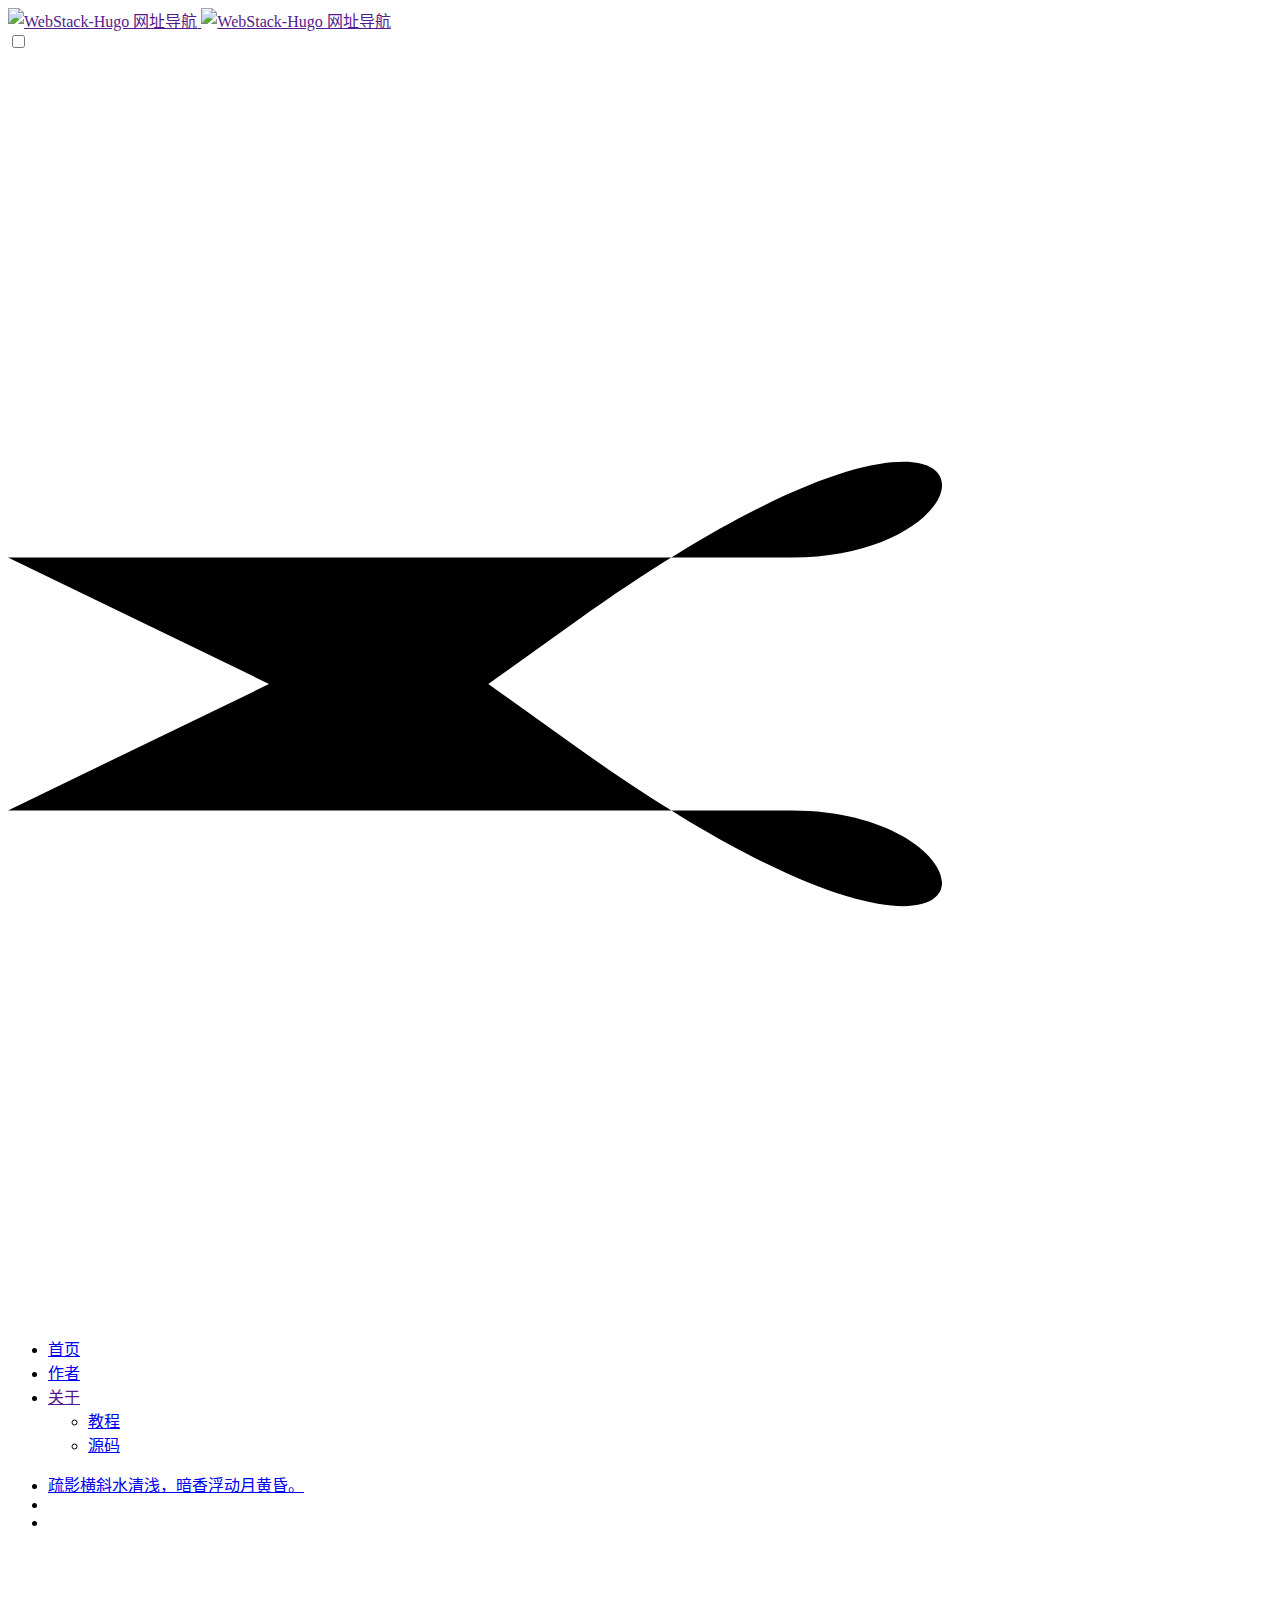
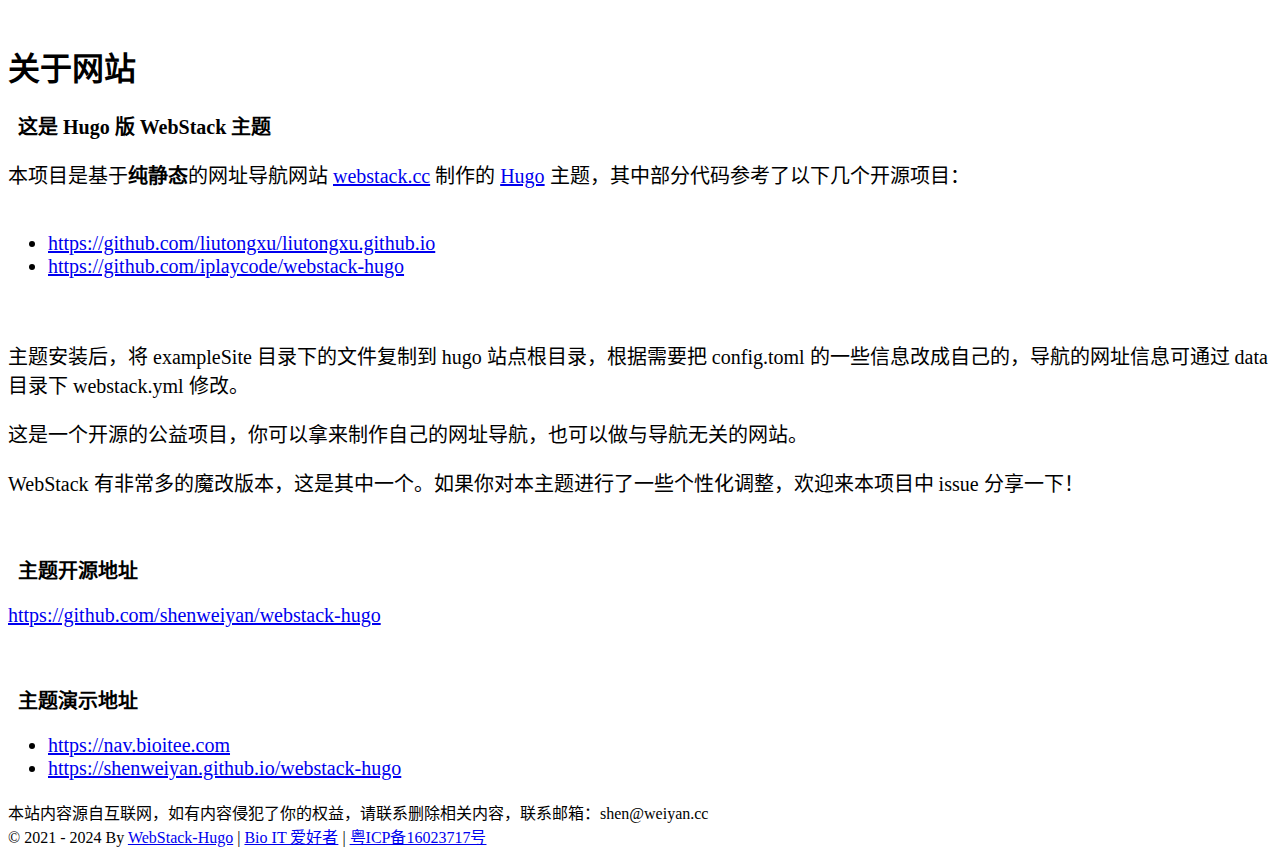
==== about/index.html @ 25b74075 "first" ====
<!DOCTYPE html>
<html lang="zh-CN">

<head>
    <meta charset="UTF-8" />
    <meta http-equiv="X-UA-Compatible" content="IE=edge, chrome=1" />
    <meta name="viewport"
        content="width=device-width, initial-scale=1.0, minimum-scale=1.0, maximum-scale=1.0, user-scalable=no" />
    <meta name="theme-color" content="#f9f9f9" />
    <title>WebStack-Hugo 网址导航</title>
    <link rel="shortcut icon" href="https://bioit.top/assets/images/bi-favicon.png" />
    <meta name="keywords" content="WebStack-Hugo 网址导航" />
    
    <meta name="baidu-site-verification" content="codeva-cCAOSG8MBO" />
    
    <link rel="stylesheet" id="block-library-css"
        href="https://bioit.top/assets/css/block-library.min-5.6.2.css" type="text/css" media="all" />
    <link rel="stylesheet" id="iconfont-css" href="https://bioit.top/assets/css/iconfont-3.03029.1.css"
        type="text/css" media="all" />
    <link rel="stylesheet" id="bootstrap-css" href="https://bioit.top/assets/css/bootstrap.min-4.3.1.css"
        type="text/css" media="all" />
    <link rel="stylesheet" id="fancybox-css" href="https://bioit.top/assets/css/fancybox.min-3.5.7.css"
        type="text/css" media="all" />
    <link rel="stylesheet" id="iowen-css" href="https://bioit.top/assets/css/style-3.03029.1.css"
        type="text/css" media="all" />
    <link rel="stylesheet" id="custom-css" href="https://bioit.top/assets/css/custom-style.css"
        type="text/css" media="all" />
    <link rel="stylesheet" id="fortawesome-css" href="https://bioit.top/assets/fontawesome-5.15.4/css/all.min.css" type="text/css" />
    <script type="text/javascript" src="https://bioit.top/assets/js/jquery.min-3.2.1.js" id="jquery-js"></script>
    <script type="text/javascript" src="https://bioit.top/assets/js/content-search.js"  id="content-search-js"></script>
    
    <script>
        
        var _hmt = _hmt || [];
            (function () {
                var hm = document.createElement("script");
                hm.src = "https://hm.baidu.com/hm.js?efccc04cb44fc49faddac5876180b369";
                var s = document.getElementsByTagName("script")[0];
                s.parentNode.insertBefore(hm, s);
            })();
        
    </script>
    
    
     
    
    
    
    
</head>


<div class="main-content flex-fill grid-bg">
    <div class="big-header-banner">
        <div id="header" class="page-header sticky">
            <div class="navbar navbar-expand-md">
                <div class="container-fluid p-0">

                    <a href="" class="navbar-brand d-md-none" title="WebStack-Hugo 网址导航">
                        <img src="https://bioit.top/assets/images/bi.png" class="logo-light"
                            alt="WebStack-Hugo 网址导航">
                        <img src="https://bioit.top/assets/images/bi.png" class="logo-dark d-none"
                            alt="WebStack-Hugo 网址导航">
                    </a>

                    <div class="collapse navbar-collapse order-2 order-md-1">
                        <div class="header-mini-btn">
                            <label>
                                <input id="mini-button" type="checkbox">
                                <svg viewbox="0 0 100 100" xmlns="http://www.w3.org/2000/svg">
                                    <path class="line--1" d="M0 40h62c18 0 18-20-17 5L31 55"></path>
                                    <path class="line--2" d="M0 50h80"></path>
                                    <path class="line--3" d="M0 60h62c18 0 18 20-17-5L31 45"></path>
                                </svg>
                            </label>

                        </div>

                        <ul class="navbar-nav site-menu" style="margin-right: 16px;">
                        
			<li >
				<a href="./">
                                    <i class="fa fa-home fa-lg mr-2"></i>
                                    <span>首页</span>
                                </a>
				<ul class="sub-menu">
				
				</ul>
			    </li>
			
			<li >
				<a href="https://weiyan.cc/">
                                    <i class="fa fa-book fa-lg mr-2"></i>
                                    <span>作者</span>
                                </a>
				<ul class="sub-menu">
				
				</ul>
			    </li>
			
			<li class="menu-item-has-children">
				<a href="">
                                    <i class="fa fa-cog fa-lg mr-2"></i>
                                    <span>关于</span>
                                </a>
				<ul class="sub-menu">
				
				    <li><a href="https://github.com/shenweiyan/Knowledge-Garden/discussions/10">教程</a></li>
				
				    <li><a href="https://github.com/shenweiyan/WebStack-Hugo">源码</a></li>
				
				</ul>
			    </li>
			
			</ul>

                        
                        <div class="rounded-circle weather">
                            <div id="he-plugin-simple" style="display: contents;"></div>
                            <script>WIDGET = {
                                    CONFIG: {
                                        "modules": "01234",
                                        "background": 5,
                                        "tmpColor": "E4C600",
                                        "tmpSize": 14,
                                        "cityColor": "E4C600",
                                        "citySize": 14,
                                        "aqiColor": "#E4C600",
                                        "aqiSize": 14,
                                        "weatherIconSize": 24,
                                        "alertIconSize": 18,
                                        "padding": "10px 10px 10px 10px",
                                        "shadow": "1",
                                        "language": "auto",
                                        "borderRadius": 5,
                                        "fixed": "false",
                                        "vertical": "middle",
                                        "horizontal": "left",
                                        "key": "085791e805a24491b43b06cf58ab31e7"
                                    }
                                }
                            </script>
                            <script src="https://widget.qweather.net/simple/static/js/he-simple-common.js?v=2.0"></script>
                        </div>
                        
                    </div>

                    <ul class="nav navbar-menu text-xs order-1 order-md-2">
                        
                        
                        <li class="nav-item mr-3 mr-lg-0 d-none d-lg-block">
                            <script>
                                fetch('https://v1.hitokoto.cn')
                                    .then(response => response.json())
                                    .then(data => {
                                    const hitokoto = document.getElementById('hitokoto_text')
                                    hitokoto.href = 'https://hitokoto.cn/?uuid=' + data.uuid
                                    hitokoto.innerText = data.hitokoto
                                    })
                                    .catch(console.error)
                            </script>                           
                            <div id="hitokoto"><a href="#" target="_blank" id="hitokoto_text">疏影横斜水清浅，暗香浮动月黄昏。</a></div>
                        </li>
                        
                        
                        <li class="nav-search ml-3 ml-md-4">
                            <a href="javascript:" data-toggle="modal" data-target="#search-modal"><i
                                    class="iconfont icon-search icon-2x"></i></a>
                        </li>
                        <li class="nav-item d-md-none mobile-menu ml-3 ml-md-4">
                            <a href="javascript:" id="sidebar-switch" data-toggle="modal"
                                data-target="#sidebar"><i class="iconfont icon-classification icon-2x"></i></a>
                        </li>
                    </ul>
                </div>
            </div>
        </div>
        <div class="placeholder" style="height:74px"></div>
    </div>


<body class="page-body boxed-container">
    <main role="main" class="flex-shrink-0">
    <div class="container">
        <h1 class="mt-5">关于网站</h1>
        <div class="content">
            <h4 id="这是-hugo-版-webstack-主题">这是 Hugo 版 WebStack 主题</h4>
<p>本项目是基于<strong>纯静态</strong>的网址导航网站 <a href="https://github.com/WebStackPage/WebStackPage.github.io">webstack.cc</a> 制作的 <a href="https://gohugo.io/">Hugo</a> 主题，其中部分代码参考了以下几个开源项目：<br/><br/></p>
<ul>
<li><a href="https://github.com/liutongxu/liutongxu.github.io">https://github.com/liutongxu/liutongxu.github.io</a></li>
<li><a href="https://github.com/iplaycode/webstack-hugo">https://github.com/iplaycode/webstack-hugo</a></li>
</ul>
<br/>
<p>主题安装后，将 exampleSite 目录下的文件复制到 hugo 站点根目录，根据需要把 config.toml 的一些信息改成自己的，导航的网址信息可通过 data 目录下 webstack.yml 修改。</p>
<p>这是一个开源的公益项目，你可以拿来制作自己的网址导航，也可以做与导航无关的网站。</p>
<p>WebStack 有非常多的魔改版本，这是其中一个。如果你对本主题进行了一些个性化调整，欢迎来本项目中 issue 分享一下！</p>
<br/>
<h4 id="主题开源地址">主题开源地址</h4>
<p><a href="https://github.com/shenweiyan/webstack-hugo">https://github.com/shenweiyan/webstack-hugo</a></p>
<br/>
<h4 id="主题演示地址">主题演示地址</h4>
<ul>
<li><a href="https://nav.bioitee.com">https://nav.bioitee.com</a></li>
<li><a href="https://shenweiyan.github.io/webstack-hugo">https://shenweiyan.github.io/webstack-hugo</a></li>
</ul>

        </div>
    </div>
    </main>

    <style>
        .content {
            font-size: 1.25rem;
          }
          
          .content h1,
          .content h2,
          .content h3,
          .content h4 {
            margin: 15px 10px 5px;
          }
          
    </style>

        <footer class="main-footer footer-type-1 text-xs">
            <div id="footer-tools" class="d-flex flex-column">
                <a href="javascript:" id="go-to-up" class="btn rounded-circle go-up m-1" rel="go-top">
                    <i class="iconfont icon-to-up"></i>
                </a>
                
                <a href="javascript:" data-toggle="modal" data-target="#search-modal" class="btn rounded-circle m-1"
                    rel="search" one-link-mark="yes">
                    <i class="iconfont icon-search"></i>
                </a>
                <a href="https://www.yuque.com/shenweiyan" class="btn rounded-circle kefu m-1" target="_blank" data-toggle="tooltip" data-placement="left" title="联系我们">
                    <i class="mode-ico iconfont icon-qq"></i>
                </a>
                
                
		<a href="javascript:" onclick="window.location.href='javascript:switchNightMode()'" class="btn rounded-circle switch-dark-mode m-1" id="yejian"
                    data-toggle="tooltip" data-placement="left" title="日间模式">
                    <i class="mode-ico iconfont icon-night"></i>
                </a>
                
            </div>
            <div class="footer-inner">
                <div class="footer-text">本站内容源自互联网，如有内容侵犯了你的权益，请联系删除相关内容，联系邮箱：shen@weiyan.cc <br/>© 2021 - 2024 By <a href="https://github.com/shenweiyan/WebStack-Hugo">WebStack-Hugo</a> | <a href="https://www.bioitee.com/">Bio IT 爱好者</a> | <a href="http://beian.miit.gov.cn/">粤ICP备16023717号</a><br/></div>
            </div>
        </footer>
    </div>
</div>


<script type='text/javascript' src='https://bioit.top/assets/js/jquery.ui.touch-punch.min-0.2.2.js' id='jqueryui-touch-js'></script>
<script type='text/javascript' src='https://bioit.top/assets/js/clipboard.min-5.6.2.js' id='clipboard-js'></script>
<script type='text/javascript' src='https://bioit.top/assets/js/tooltip-extend.js' id='iplaycode-nav-js'></script>
<script type='text/javascript' id='popper-js-extra'>
 
var theme = {"ajaxurl":"","addico":"https:\/\/nav.baidu.cn\/wp-content\/themes\/onenav\/images\/add.png","order":"asc","formpostion":"top","defaultclass":"io-grey-mode","isCustomize":"1","icourl":"","icopng":".png","urlformat":"1","customizemax":"10","newWindow":"0","lazyload":"1","minNav":"1","loading":"1","hotWords":"baidu","classColumns":" col-sm-6 col-md-4 col-xl-5a col-xxl-6a ","apikey":"TWpBeU1UVTNOekk1TWpVMEIvZ1M2bFVIQllUMmxsV1dZelkxQTVPVzB3UW04eldGQmxhM3BNWW14bVNtWk4="};
 
</script>
<script type='text/javascript' src='https://bioit.top/assets/js/popper.min.js' id='popper-js'></script>
<script type='text/javascript' src='https://bioit.top/assets/js/bootstrap.min-4.3.1.js' id='bootstrap-js'></script>
<script type='text/javascript' src='https://bioit.top/assets/js/theia-sticky-sidebar-1.5.0.js' id='sidebar-js'></script>
<script type='text/javascript' src='https://bioit.top/assets/js/lazyload.min-12.4.0.js' id='lazyload-js'></script>
<script type='text/javascript' src='https://bioit.top/assets/js/fancybox.min-3.5.7.js' id='lightbox-js-js'></script>

<script type='text/javascript' src='https://bioit.top/assets/js/app-mini.js' id='appmini-js'></script>

<script type="text/javascript">
    $(document).ready(function(){
        var siteWelcome = $('#loading');
        siteWelcome.addClass('close');
        setTimeout(function() {
            siteWelcome.remove();
        }, 600);
    });
</script>
<script>        
    $(document).ready(function(){
        setTimeout(function () {
            if ($('a.smooth[href="' + window.location.hash + '"]')[0]) {
                $('a.smooth[href="' + window.location.hash + '"]').click();
            }else if (window.location.hash != '') {
                $("html, body").animate({
                    scrollTop: $(window.location.hash).offset().top - 90
                }, {
                    duration: 500,
                    easing: "swing"
                });
            }
        }, 300);
        $(document).on('click','a.smooth',function(ev) {
            if($('#sidebar').hasClass('show') && !$(this).hasClass('change-href')){
                $('#sidebar').modal('toggle');
            }
            if($(this).attr("href").substr(0, 1) == "#"){
                $("html, body").animate({
                    scrollTop: $($(this).attr("href")).offset().top - 90
                }, {
                    duration: 500,
                    easing: "swing"
                });
            }
            if($(this).hasClass('go-search-btn')){
                $('#search-text').focus();
            }
            if(!$(this).hasClass('change-href')){
                var menu =  $("a"+$(this).attr("href"));
                menu.click();
                toTarget(menu.parent().parent(),true,true);
            }
        });
        $(document).on('click','a.tab-noajax',function(ev) {
            var url = $(this).data('link');
            if(url)
                $(this).parents('.d-flex.flex-fill.flex-tab').children('.btn-move.tab-move').show().attr('href', url);
            else
                $(this).parents('.d-flex.flex-fill.flex-tab').children('.btn-move.tab-move').hide();
        });
        
    });
</script>

<script>

(function(){
    if(document.cookie.replace(/(?:(?:^|.*;\s*)night\s*\=\s*([^;]*).*$)|^.*$/, "$1") === ''){
        if(new Date().getHours() > 22 || new Date().getHours() < 6){
            document.body.classList.remove('io-black-mode');
            document.body.classList.add('io-grey-mode');
            document.cookie = "night=1;path=/";
            console.log('夜间模式开启');
        }else{
            document.body.classList.remove('night');
            document.cookie = "night=0;path=/";
            console.log('夜间模式关闭');
        }
    }else{
        var night = document.cookie.replace(/(?:(?:^|.*;\s*)night\s*\=\s*([^;]*).*$)|^.*$/, "$1") || '0';
        if(night == '0'){
            document.body.classList.remove('night');
        }else if(night == '1'){
            document.body.classList.add('night');
        }
    }
})();

$("#search-bg").css("background-image", "url(assets\/images\/bg-dna.jpg)");   
function switchNightMode(){
    var night = document.cookie.replace(/(?:(?:^|.*;\s*)night\s*\=\s*([^;]*).*$)|^.*$/, "$1") || '0';
    if(night == '0'){
	$("#search-bg").css("background-image", "url(assets\/images\/bg-dna.jpg)");
        document.body.classList.remove('io-grey-mode');
        document.body.classList.add('io-black-mode');
        document.cookie = "night=1;path=/"
        console.log(' ');
        $(".switch-dark-mode").attr("data-original-title","日间模式");
        $(".mode-ico").removeClass("icon-night");
        $(".mode-ico").addClass("icon-light");
    }else{
	$("#search-bg").css("background-image", "url(assets\/images\/bg-dna.jpg)")
        document.body.classList.remove('io-black-mode');
        document.body.classList.add('io-grey-mode');
        document.cookie = "night=0;path=/"
        console.log(' ');
        $(".switch-dark-mode").attr("data-original-title","夜间模式");
        $(".mode-ico").removeClass("icon-light");
        $(".mode-ico").addClass("icon-night");
    }
}
</script>
</body>
</html>
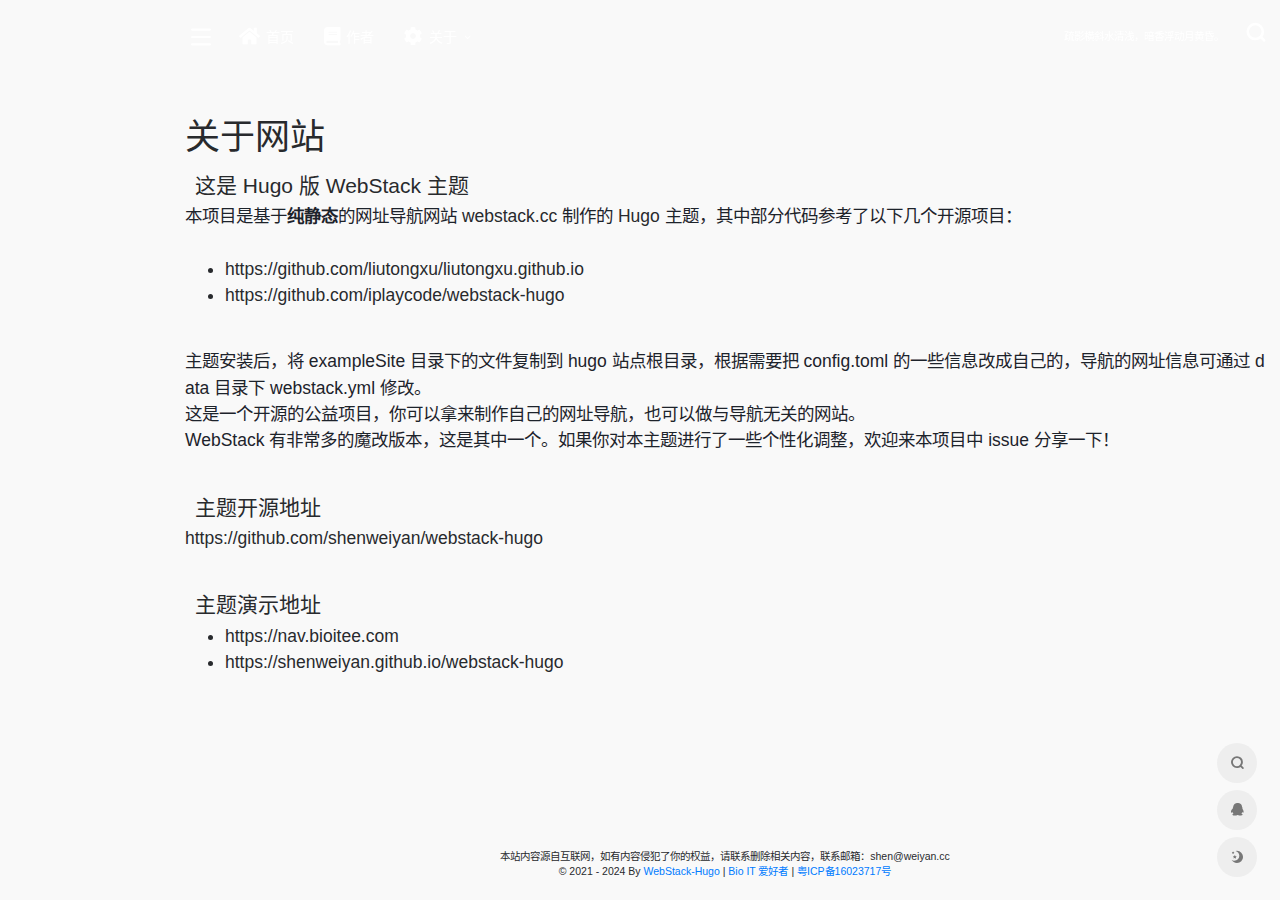
==== commit 10c7f9a6: "Update" ====
--- a/about/index.html
+++ b/about/index.html
@@ -8,26 +8,26 @@
         content="width=device-width, initial-scale=1.0, minimum-scale=1.0, maximum-scale=1.0, user-scalable=no" />
     <meta name="theme-color" content="#f9f9f9" />
     <title>WebStack-Hugo 网址导航</title>
-    <link rel="shortcut icon" href="https://bioit.top/assets/images/bi-favicon.png" />
+    <link rel="shortcut icon" href="https://exGalxe.github.io/assets/images/bi-favicon.png" />
     <meta name="keywords" content="WebStack-Hugo 网址导航" />
     
     <meta name="baidu-site-verification" content="codeva-cCAOSG8MBO" />
     
     <link rel="stylesheet" id="block-library-css"
-        href="https://bioit.top/assets/css/block-library.min-5.6.2.css" type="text/css" media="all" />
-    <link rel="stylesheet" id="iconfont-css" href="https://bioit.top/assets/css/iconfont-3.03029.1.css"
-        type="text/css" media="all" />
-    <link rel="stylesheet" id="bootstrap-css" href="https://bioit.top/assets/css/bootstrap.min-4.3.1.css"
-        type="text/css" media="all" />
-    <link rel="stylesheet" id="fancybox-css" href="https://bioit.top/assets/css/fancybox.min-3.5.7.css"
-        type="text/css" media="all" />
-    <link rel="stylesheet" id="iowen-css" href="https://bioit.top/assets/css/style-3.03029.1.css"
-        type="text/css" media="all" />
-    <link rel="stylesheet" id="custom-css" href="https://bioit.top/assets/css/custom-style.css"
-        type="text/css" media="all" />
-    <link rel="stylesheet" id="fortawesome-css" href="https://bioit.top/assets/fontawesome-5.15.4/css/all.min.css" type="text/css" />
-    <script type="text/javascript" src="https://bioit.top/assets/js/jquery.min-3.2.1.js" id="jquery-js"></script>
-    <script type="text/javascript" src="https://bioit.top/assets/js/content-search.js"  id="content-search-js"></script>
+        href="https://exGalxe.github.io/assets/css/block-library.min-5.6.2.css" type="text/css" media="all" />
+    <link rel="stylesheet" id="iconfont-css" href="https://exGalxe.github.io/assets/css/iconfont-3.03029.1.css"
+        type="text/css" media="all" />
+    <link rel="stylesheet" id="bootstrap-css" href="https://exGalxe.github.io/assets/css/bootstrap.min-4.3.1.css"
+        type="text/css" media="all" />
+    <link rel="stylesheet" id="fancybox-css" href="https://exGalxe.github.io/assets/css/fancybox.min-3.5.7.css"
+        type="text/css" media="all" />
+    <link rel="stylesheet" id="iowen-css" href="https://exGalxe.github.io/assets/css/style-3.03029.1.css"
+        type="text/css" media="all" />
+    <link rel="stylesheet" id="custom-css" href="https://exGalxe.github.io/assets/css/custom-style.css"
+        type="text/css" media="all" />
+    <link rel="stylesheet" id="fortawesome-css" href="https://exGalxe.github.io/assets/fontawesome-5.15.4/css/all.min.css" type="text/css" />
+    <script type="text/javascript" src="https://exGalxe.github.io/assets/js/jquery.min-3.2.1.js" id="jquery-js"></script>
+    <script type="text/javascript" src="https://exGalxe.github.io/assets/js/content-search.js"  id="content-search-js"></script>
     
     <script>
         
@@ -57,9 +57,9 @@
                 <div class="container-fluid p-0">
 
                     <a href="" class="navbar-brand d-md-none" title="WebStack-Hugo 网址导航">
-                        <img src="https://bioit.top/assets/images/bi.png" class="logo-light"
+                        <img src="https://exGalxe.github.io/assets/images/bi.png" class="logo-light"
                             alt="WebStack-Hugo 网址导航">
-                        <img src="https://bioit.top/assets/images/bi.png" class="logo-dark d-none"
+                        <img src="https://exGalxe.github.io/assets/images/bi.png" class="logo-dark d-none"
                             alt="WebStack-Hugo 网址导航">
                     </a>
 
@@ -251,21 +251,21 @@
 </div>
 
 
-<script type='text/javascript' src='https://bioit.top/assets/js/jquery.ui.touch-punch.min-0.2.2.js' id='jqueryui-touch-js'></script>
-<script type='text/javascript' src='https://bioit.top/assets/js/clipboard.min-5.6.2.js' id='clipboard-js'></script>
-<script type='text/javascript' src='https://bioit.top/assets/js/tooltip-extend.js' id='iplaycode-nav-js'></script>
+<script type='text/javascript' src='https://exGalxe.github.io/assets/js/jquery.ui.touch-punch.min-0.2.2.js' id='jqueryui-touch-js'></script>
+<script type='text/javascript' src='https://exGalxe.github.io/assets/js/clipboard.min-5.6.2.js' id='clipboard-js'></script>
+<script type='text/javascript' src='https://exGalxe.github.io/assets/js/tooltip-extend.js' id='iplaycode-nav-js'></script>
 <script type='text/javascript' id='popper-js-extra'>
  
 var theme = {"ajaxurl":"","addico":"https:\/\/nav.baidu.cn\/wp-content\/themes\/onenav\/images\/add.png","order":"asc","formpostion":"top","defaultclass":"io-grey-mode","isCustomize":"1","icourl":"","icopng":".png","urlformat":"1","customizemax":"10","newWindow":"0","lazyload":"1","minNav":"1","loading":"1","hotWords":"baidu","classColumns":" col-sm-6 col-md-4 col-xl-5a col-xxl-6a ","apikey":"TWpBeU1UVTNOekk1TWpVMEIvZ1M2bFVIQllUMmxsV1dZelkxQTVPVzB3UW04eldGQmxhM3BNWW14bVNtWk4="};
  
 </script>
-<script type='text/javascript' src='https://bioit.top/assets/js/popper.min.js' id='popper-js'></script>
-<script type='text/javascript' src='https://bioit.top/assets/js/bootstrap.min-4.3.1.js' id='bootstrap-js'></script>
-<script type='text/javascript' src='https://bioit.top/assets/js/theia-sticky-sidebar-1.5.0.js' id='sidebar-js'></script>
-<script type='text/javascript' src='https://bioit.top/assets/js/lazyload.min-12.4.0.js' id='lazyload-js'></script>
-<script type='text/javascript' src='https://bioit.top/assets/js/fancybox.min-3.5.7.js' id='lightbox-js-js'></script>
-
-<script type='text/javascript' src='https://bioit.top/assets/js/app-mini.js' id='appmini-js'></script>
+<script type='text/javascript' src='https://exGalxe.github.io/assets/js/popper.min.js' id='popper-js'></script>
+<script type='text/javascript' src='https://exGalxe.github.io/assets/js/bootstrap.min-4.3.1.js' id='bootstrap-js'></script>
+<script type='text/javascript' src='https://exGalxe.github.io/assets/js/theia-sticky-sidebar-1.5.0.js' id='sidebar-js'></script>
+<script type='text/javascript' src='https://exGalxe.github.io/assets/js/lazyload.min-12.4.0.js' id='lazyload-js'></script>
+<script type='text/javascript' src='https://exGalxe.github.io/assets/js/fancybox.min-3.5.7.js' id='lightbox-js-js'></script>
+
+<script type='text/javascript' src='https://exGalxe.github.io/assets/js/app-mini.js' id='appmini-js'></script>
 
 <script type="text/javascript">
     $(document).ready(function(){
